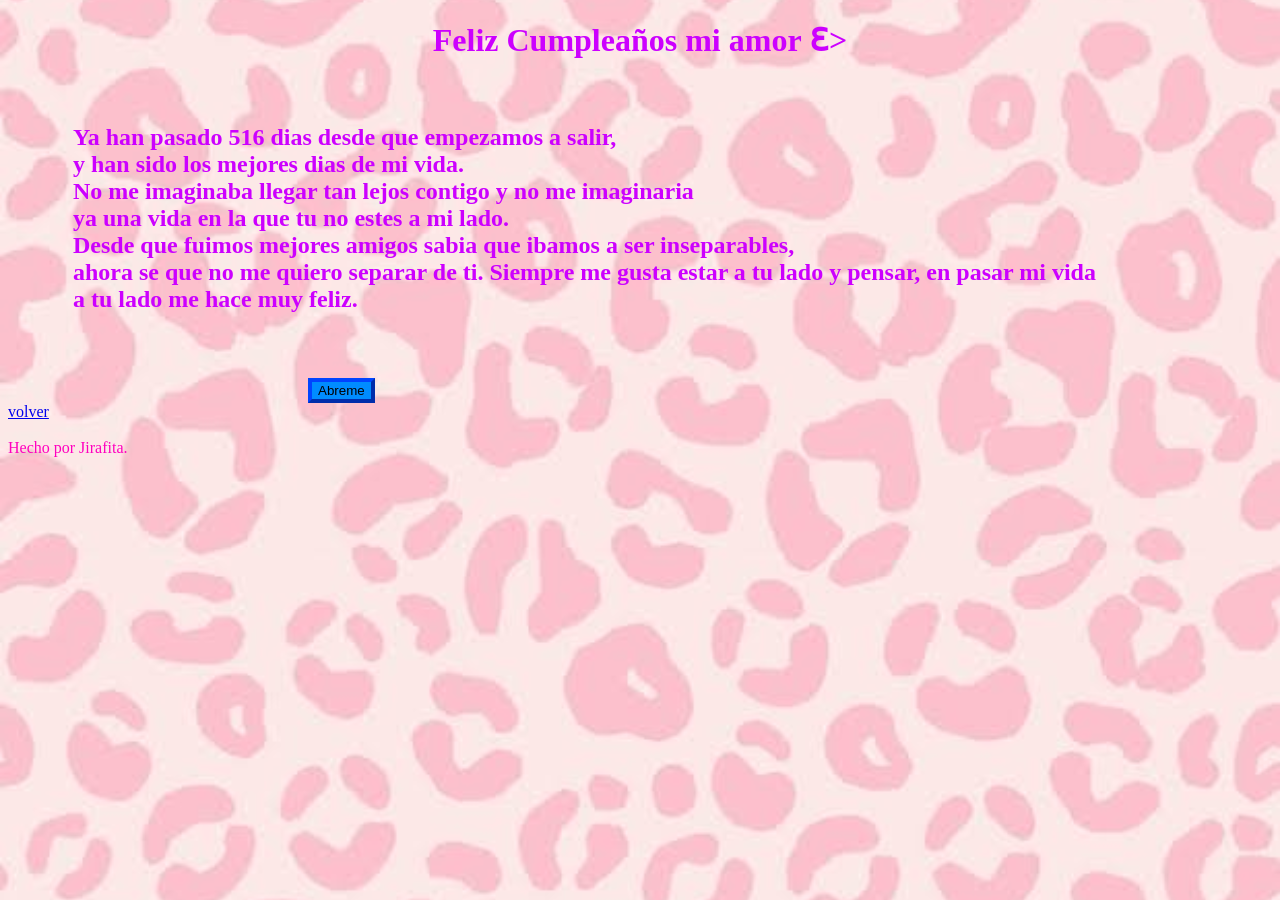
==== index.html @ 369800ce "Update index.html" ====
<!DOCTYPE html>
<html class="fondo">
<head>
<meta charset="UTF8">
    <link rel="stylesheet" href="estilosregalo.css">
    <link rel="icon" type="image/x-icon" href="jirafita.png" >

<h1>Feliz Cumpleaños mi amor Ɛ></h1>
<h2>Ya han pasado 516 dias desde que empezamos a salir, <br>y han sido los mejores dias de mi vida.<br>
    No me imaginaba llegar tan lejos contigo y no me imaginaria <br>ya una vida en la que tu no estes a mi lado.<br>
    Desde que fuimos mejores amigos sabia que ibamos a ser inseparables,<br> ahora se que no me quiero separar de ti.
    Siempre me gusta estar a tu lado y pensar, en pasar mi vida <br>a tu lado me hace muy feliz.
</h2>
<body>

    <button onclick="mostrarOcultar()" class="btn">Abreme</button>

    <div id="fotos" style="display: none;">

        <div style="display: flex; align-items: center; justify-content: left; margin-left: 370px; margin-right: 20px;">

            <img id="imagen" src="1.png" width="350">

            <p id="textoFoto" class="">Este ya es tu segundo cumpleaños en el que estoy contigo. Me hace muy feliz poder pasarlo contigo. A veces me paro a mirar nuestras fotos y me doy cuenta de lo afortunado que soy por tenerte en mi vida. Cada una de ellas guarda un momento que, por pequeño que parezca en su día, ahora significa muchísimo para mí. Me encanta poder recordar todo lo que hemos vivido y saber que todavía nos quedan muchísimas experiencias por compartir. Ojalá nunca nos falten motivos para seguir llenando nuestras vidas con fotos y recuerdos</p>

        </div>

        <br>

        <button onclick="cambiarFoto(-1)" class="btn">Retroceder</button>

        <button onclick="cambiarFoto(1)" class="btn">Avanzar</button>

    </div>

    <script>

        var fotos = [
            {
                imagen: "1.png",
                texto: "Este ya es tu segundo cumpleaños en el que estoy contigo. Me hace muy feliz poder pasarlo contigo. A veces me paro a mirar nuestras fotos y me doy cuenta de lo afortunado que soy por tenerte en mi vida. Cada una de ellas guarda un momento que, por pequeño que parezca en su día, ahora significa muchísimo para mí. Me encanta poder recordar todo lo que hemos vivido y saber que todavía nos quedan muchísimas experiencias por compartir. Ojalá nunca nos falten motivos para seguir llenando nuestras vidas con fotos y recuerdos"
            },
            {
                imagen: "2.png",
                texto: "Si hay algo que tengo claro es que quiero seguir viviendo miles de momentos a tu lado. Quiero seguir descubriendo lugares contigo, haciendo tonterías, riéndonos por cualquier cosa y disfrutando hasta de los días más normales. Porque al final no importa demasiado lo que hagamos, sino poder compartirlo contigo. Me encanta nuestra historia y todo lo que hemos construido juntos, y espero que todavía nos quede muchísimo por vivir."
            },
            {
                imagen: "3.png",
                texto: "Texto de la tercera foto."
            },
            {
                imagen: "4.png",
                texto: "Texto de la tercera foto."
            },
            {
                imagen: "5.png",
                texto: "Texto de la tercera foto."
            },
            {
                imagen: "flores.png",
                texto: "Texto de la cuarta foto."
            }
        ];

        var fotoActual = 0;

        function mostrarOcultar() {
            var fotosDiv = document.getElementById("fotos");
            if (fotosDiv.style.display === "none") {
                fotosDiv.style.display = "block";
            } else {
                fotosDiv.style.display = "none";
            }
        }

        function cambiarFoto(direccion) {
            fotoActual = fotoActual + direccion;

            if (fotoActual >= fotos.length) {
                fotoActual = 0;
            }

            if (fotoActual < 0) {
                fotoActual = fotos.length - 1;
            }

            document.getElementById("imagen").src = fotos[fotoActual].imagen;

            document.getElementById("textoFoto").textContent = fotos[fotoActual].texto;
        }

    </script>
</body>
</html>
<br>
<a href="#">volver</a>

<br><br>
<footer class="footer">Hecho por Jirafita.</footer>
<br><br><br>
</div>
</body>
</html>
---- estilosregalo.css ----
.fondo{
    background-image: url("fondo.png");
    background-size: cover;
    background-position: center;
    height: 100px;
}

footer{
    font: 15px;
    color: rgb(255, 0, 191);
}

h1{
    color: rgb(204, 0, 255);
    text-align-last: center;
}

h2{
    margin: 65px;
    color:rgb(204, 0, 255);
    
}
.btn{
	transition: background-color 1s ease, transform 1s ease;
	background-color: #008cff;
	border-width: 4px;
	border-color: #0044ff;
    margin-right: 20px;
    margin-left: 300px;
}

.btn:hover{
	background-color: #cc00ff;
	border-color: #ff00ea;
}
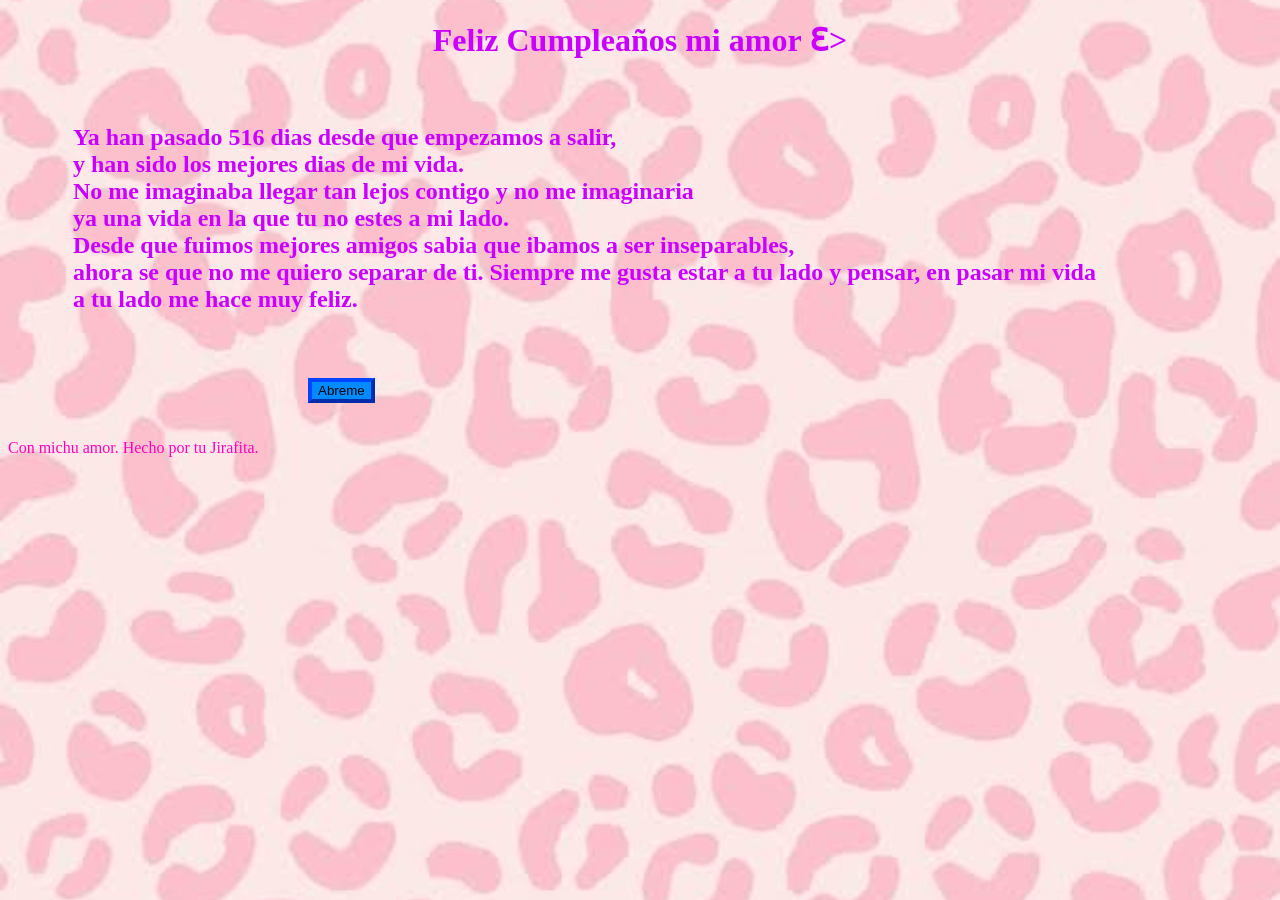
==== commit a0c6c502: "Update index.html" ====
--- a/index.html
+++ b/index.html
@@ -46,19 +46,19 @@
             },
             {
                 imagen: "3.png",
-                texto: "Texto de la tercera foto."
+                texto: "No sé si alguna vez conseguiré explicarte lo importante que eres para mí. Desde que llegaste a mi vida has conseguido hacer que muchas cosas sean diferentes y que incluso los días más normales tengan algo especial. Me encanta tu forma de ser, cómo me haces sentir y lo bien que estoy cuando estamos juntos. Puede que no siempre encuentre las palabras adecuadas para demostrarte cuánto te quiero, pero quiero que nunca dudes de lo muchísimo que significas para mí."
             },
             {
                 imagen: "4.png",
-                texto: "Texto de la tercera foto."
+                texto: "Hay algo que me encanta de ti y es que consigues sacarme una sonrisa incluso cuando menos me lo espero. Tienes una forma de ser que hace que cualquier conversación pueda acabar en una carcajada y que hasta las mayores tonterías se conviertan en algo divertido. Me encantan nuestras bromas, nuestras ocurrencias y todas esas pequeñas cosas que probablemente nadie más entendería. Son cosas que hacen que nuestra relación sea tan nuestra y que no cambiaría por nada"
             },
             {
                 imagen: "5.png",
-                texto: "Texto de la tercera foto."
+                texto: "No quiero que este cumpleaños sea solamente un día de regalos, felicitaciones y celebraciones. Quiero que sea un día en el que te sientas querida, valorada y feliz, porque de verdad te lo mereces. Espero que nunca pierdas esa esencia que te hace ser tú, que sigas persiguiendo todo aquello que te ilusione y que nunca dejes de creer en ti misma."
             },
             {
                 imagen: "flores.png",
-                texto: "Texto de la cuarta foto."
+                texto: "Hoy es tu día y quiero recordarte lo especial que eres para mí. Me siento muy feliz de poder acompañarte en otro cumpleaños y de seguir compartiendo mi vida contigo. Espero poder estar a tu lado en muchísimos más, celebrar tus alegrías, apoyarte cuando las cosas no vayan tan bien y seguir creando recuerdos que algún día podamos mirar con una sonrisa. No sé qué nos deparará el futuro, pero tengo claro que quiero seguir descubriéndolo contigo. Feliz cumpleaños, mi niña. Te quiero muchísimo."
             }
         ];
 
@@ -93,10 +93,10 @@
 </body>
 </html>
 <br>
-<a href="#">volver</a>
+
 
 <br><br>
-<footer class="footer">Hecho por Jirafita.</footer>
+<footer class="footer">Con michu amor. Hecho por tu Jirafita.</footer>
 <br><br><br>
 </div>
 </body>
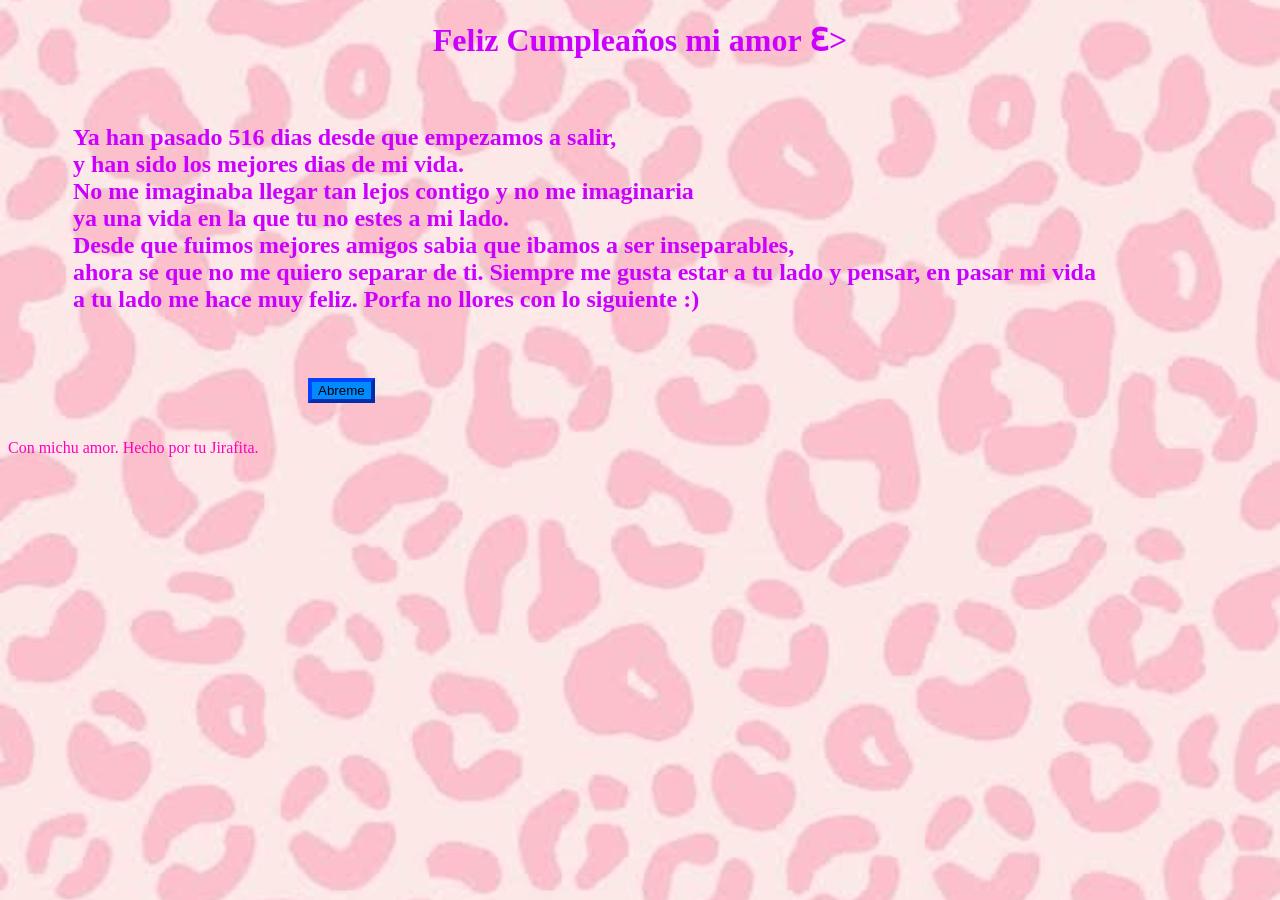
==== commit 90bd2b2a: "Update index.html" ====
--- a/index.html
+++ b/index.html
@@ -9,7 +9,7 @@
 <h2>Ya han pasado 516 dias desde que empezamos a salir, <br>y han sido los mejores dias de mi vida.<br>
     No me imaginaba llegar tan lejos contigo y no me imaginaria <br>ya una vida en la que tu no estes a mi lado.<br>
     Desde que fuimos mejores amigos sabia que ibamos a ser inseparables,<br> ahora se que no me quiero separar de ti.
-    Siempre me gusta estar a tu lado y pensar, en pasar mi vida <br>a tu lado me hace muy feliz.
+    Siempre me gusta estar a tu lado y pensar, en pasar mi vida <br>a tu lado me hace muy feliz. Porfa no llores con lo siguiente :)
 </h2>
 <body>
 
@@ -17,7 +17,7 @@
 
     <div id="fotos" style="display: none;">
 
-        <div style="display: flex; align-items: center; justify-content: left; margin-left: 370px; margin-right: 20px;">
+        <div style="display: flex; align-items: center; justify-content: left; margin-left: 200px; margin-right: 20px;">
 
             <img id="imagen" src="1.png" width="350">
 
--- a/estilosregalo.css
+++ b/estilosregalo.css
@@ -17,7 +17,7 @@
 
 h2{
     margin: 65px;
-    color:rgb(204, 0, 255);
+    color:#cc00ff;
     
 }
 .btn{
@@ -32,4 +32,11 @@
 .btn:hover{
 	background-color: #cc00ff;
 	border-color: #ff00ea;
-}+}
+
+#textoFoto {
+    font-size: 22px;
+    line-height: 1.6;
+    color: #cc00ff;
+    margin: 20px;
+}
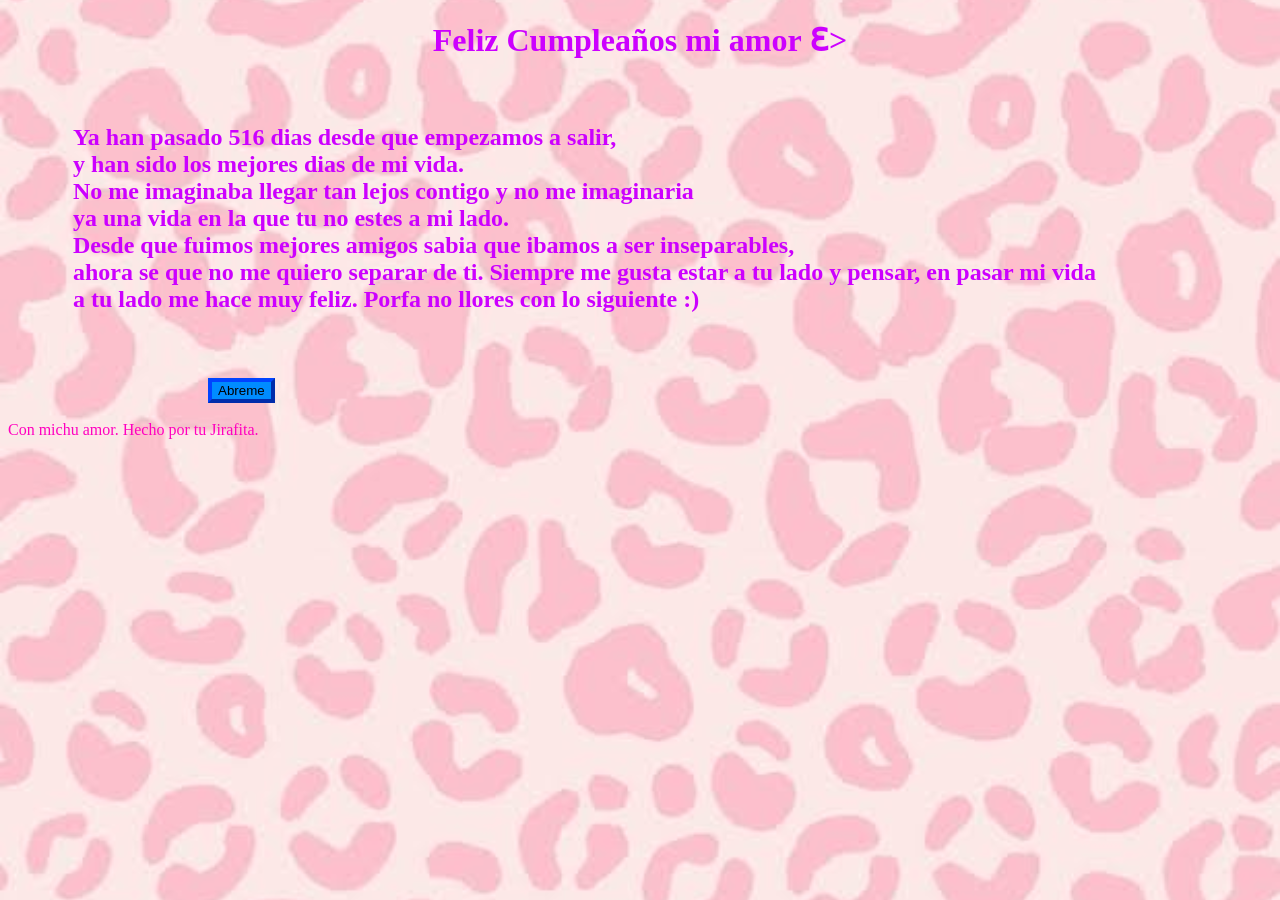
==== commit 23e1c250: "Update index.html" ====
--- a/index.html
+++ b/index.html
@@ -1,17 +1,26 @@
 <!DOCTYPE html>
 <html class="fondo">
 <head>
-<meta charset="UTF8">
+    <meta charset="UTF-8">
+    <title>Feliz Cumpleaños</title>
     <link rel="stylesheet" href="estilosregalo.css">
-    <link rel="icon" type="image/x-icon" href="jirafita.png" >
+    <link rel="icon" type="image/x-icon" href="jirafita.png">
+</head>
 
-<h1>Feliz Cumpleaños mi amor Ɛ></h1>
-<h2>Ya han pasado 516 dias desde que empezamos a salir, <br>y han sido los mejores dias de mi vida.<br>
-    No me imaginaba llegar tan lejos contigo y no me imaginaria <br>ya una vida en la que tu no estes a mi lado.<br>
-    Desde que fuimos mejores amigos sabia que ibamos a ser inseparables,<br> ahora se que no me quiero separar de ti.
-    Siempre me gusta estar a tu lado y pensar, en pasar mi vida <br>a tu lado me hace muy feliz. Porfa no llores con lo siguiente :)
-</h2>
 <body>
+
+    <h1>Feliz Cumpleaños mi amor Ɛ></h1>
+
+    <h2>
+        Ya han pasado 516 dias desde que empezamos a salir, <br>
+        y han sido los mejores dias de mi vida.<br>
+        No me imaginaba llegar tan lejos contigo y no me imaginaria <br>
+        ya una vida en la que tu no estes a mi lado.<br>
+        Desde que fuimos mejores amigos sabia que ibamos a ser inseparables,<br>
+        ahora se que no me quiero separar de ti.
+        Siempre me gusta estar a tu lado y pensar, en pasar mi vida <br>
+        a tu lado me hace muy feliz. Porfa no llores con lo siguiente :)
+    </h2>
 
     <button onclick="mostrarOcultar()" class="btn">Abreme</button>
 
@@ -21,7 +30,9 @@
 
             <img id="imagen" src="1.png" width="350">
 
-            <p id="textoFoto" class="">Este ya es tu segundo cumpleaños en el que estoy contigo. Me hace muy feliz poder pasarlo contigo. A veces me paro a mirar nuestras fotos y me doy cuenta de lo afortunado que soy por tenerte en mi vida. Cada una de ellas guarda un momento que, por pequeño que parezca en su día, ahora significa muchísimo para mí. Me encanta poder recordar todo lo que hemos vivido y saber que todavía nos quedan muchísimas experiencias por compartir. Ojalá nunca nos falten motivos para seguir llenando nuestras vidas con fotos y recuerdos</p>
+            <p id="textoFoto">
+                Este ya es tu segundo cumpleaños en el que estoy contigo. Me hace muy feliz poder pasarlo contigo. A veces me paro a mirar nuestras fotos y me doy cuenta de lo afortunado que soy por tenerte en mi vida. Cada una de ellas guarda un momento que, por pequeño que parezca en su día, ahora significa muchísimo para mí. Me encanta poder recordar todo lo que hemos vivido y saber que todavía nos quedan muchísimas experiencias por compartir. Ojalá nunca nos falten motivos para seguir llenando nuestras vidas con fotos y recuerdos
+            </p>
 
         </div>
 
@@ -30,6 +41,14 @@
         <button onclick="cambiarFoto(-1)" class="btn">Retroceder</button>
 
         <button onclick="cambiarFoto(1)" class="btn">Avanzar</button>
+
+        <br><br>
+
+        <button onclick="reproducirCancion()" class="btn" id="botonMusica">
+            Un poco de musica para que te rias un poco jaja ♡
+        </button>
+
+        <audio id="musica" src="toto.mp3">♡</audio>
 
     </div>
 
@@ -66,6 +85,7 @@
 
         function mostrarOcultar() {
             var fotosDiv = document.getElementById("fotos");
+
             if (fotosDiv.style.display === "none") {
                 fotosDiv.style.display = "block";
             } else {
@@ -89,15 +109,31 @@
             document.getElementById("textoFoto").textContent = fotos[fotoActual].texto;
         }
 
+        function reproducirCancion() {
+            var musica = document.getElementById("musica");
+            var boton = document.getElementById("botonMusica");
+
+            if (musica.paused) {
+                musica.play().then(function () {
+                    boton.textContent = "Pausar canción ♡";
+                }).catch(function () {
+                    alert("No se ha podido reproducir la canción. Comprueba que el archivo cancion.mp3 está subido correctamente.");
+                });
+            } else {
+                musica.pause();
+                boton.textContent = "Nuestra canción ♡";
+            }
+        }
+
     </script>
+
+    <br><br>
+
+    <footer class="footer">
+        Con michu amor. Hecho por tu Jirafita.
+    </footer>
+
+    <br><br><br>
+
 </body>
 </html>
-<br>
-
-
-<br><br>
-<footer class="footer">Con michu amor. Hecho por tu Jirafita.</footer>
-<br><br><br>
-</div>
-</body>
-</html>
--- a/estilosregalo.css
+++ b/estilosregalo.css
@@ -26,7 +26,7 @@
 	border-width: 4px;
 	border-color: #0044ff;
     margin-right: 20px;
-    margin-left: 300px;
+    margin-left: 200px;
 }
 
 .btn:hover{
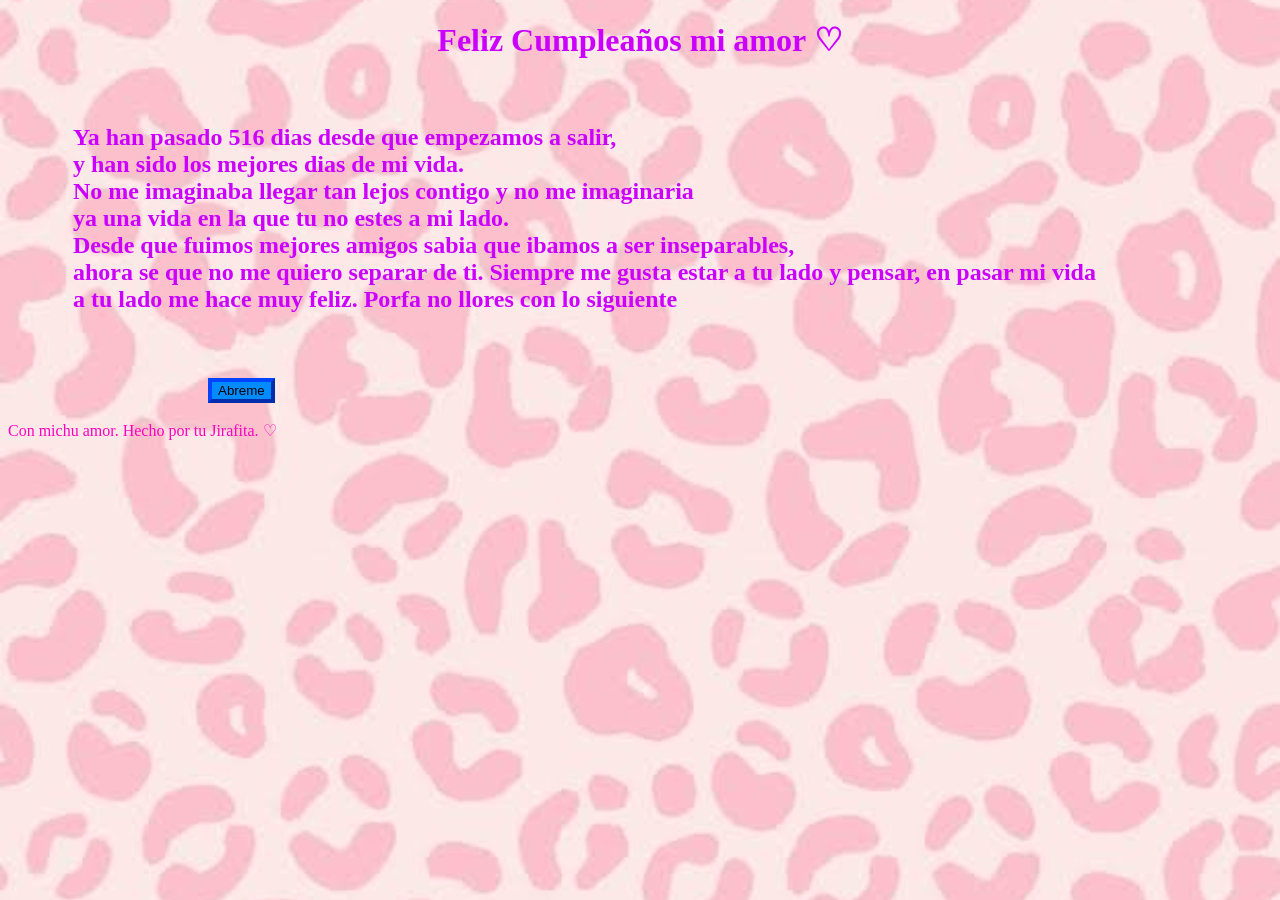
==== commit 0b575410: "Update index.html" ====
--- a/index.html
+++ b/index.html
@@ -2,14 +2,50 @@
 <html class="fondo">
 <head>
     <meta charset="UTF-8">
-    <title>Feliz Cumpleaños</title>
+    <title>Feliz Cumpleaños ♡</title>
     <link rel="stylesheet" href="estilosregalo.css">
     <link rel="icon" type="image/x-icon" href="jirafita.png">
+
+    <style>
+        .reproductor {
+            margin: 25px auto;
+            padding: 15px;
+            width: 350px;
+            background: rgba(255, 255, 255, 0.8);
+            border-radius: 15px;
+            text-align: center;
+        }
+
+        .barra-musica {
+            width: 100%;
+            cursor: pointer;
+        }
+
+        .controles-musica {
+            display: flex;
+            align-items: center;
+            justify-content: center;
+            gap: 12px;
+        }
+
+        .tiempo {
+            font-size: 13px;
+        }
+
+        .volumen {
+            width: 90px;
+            cursor: pointer;
+        }
+
+        #botonMusica {
+            margin: 5px;
+        }
+    </style>
 </head>
 
 <body>
 
-    <h1>Feliz Cumpleaños mi amor Ɛ></h1>
+    <h1>Feliz Cumpleaños mi amor ♡</h1>
 
     <h2>
         Ya han pasado 516 dias desde que empezamos a salir, <br>
@@ -19,7 +55,7 @@
         Desde que fuimos mejores amigos sabia que ibamos a ser inseparables,<br>
         ahora se que no me quiero separar de ti.
         Siempre me gusta estar a tu lado y pensar, en pasar mi vida <br>
-        a tu lado me hace muy feliz. Porfa no llores con lo siguiente :)
+        a tu lado me hace muy feliz. Porfa no llores con lo siguiente 
     </h2>
 
     <button onclick="mostrarOcultar()" class="btn">Abreme</button>
@@ -44,11 +80,48 @@
 
         <br><br>
 
-        <button onclick="reproducirCancion()" class="btn" id="botonMusica">
-            Un poco de musica para que te rias un poco jaja ♡
-        </button>
-
-        <audio id="musica" src="toto.mp3">♡</audio>
+        <div class="reproductor">
+
+            <button onclick="reproducirCancion()" class="btn" id="botonMusica">
+                Reproducir ♡
+            </button>
+
+            <br><br>
+
+            <div class="controles-musica">
+
+                <span id="tiempoActual" class="tiempo">0:00</span>
+
+                <input
+                    type="range"
+                    id="barraMusica"
+                    class="barra-musica"
+                    value="0"
+                    min="0"
+                    max="100"
+                >
+
+                <span id="duracion" class="tiempo">0:00</span>
+
+            </div>
+
+            <br>
+
+            <label for="volumen">Volumen:</label>
+
+            <input
+                type="range"
+                id="volumen"
+                class="volumen"
+                min="0"
+                max="1"
+                step="0.01"
+                value="1"
+            >
+
+            <audio id="musica" src="toto.mp3"></audio>
+
+        </div>
 
     </div>
 
@@ -105,24 +178,91 @@
             }
 
             document.getElementById("imagen").src = fotos[fotoActual].imagen;
-
             document.getElementById("textoFoto").textContent = fotos[fotoActual].texto;
         }
 
+
+        var musica = document.getElementById("musica");
+        var botonMusica = document.getElementById("botonMusica");
+        var barraMusica = document.getElementById("barraMusica");
+        var volumen = document.getElementById("volumen");
+
         function reproducirCancion() {
-            var musica = document.getElementById("musica");
-            var boton = document.getElementById("botonMusica");
 
             if (musica.paused) {
+
                 musica.play().then(function () {
-                    boton.textContent = "Pausar canción ♡";
+                    botonMusica.textContent = "Pausar ♡";
                 }).catch(function () {
-                    alert("No se ha podido reproducir la canción. Comprueba que el archivo cancion.mp3 está subido correctamente.");
+                    alert("No se ha podido reproducir la canción. Comprueba el archivo cancion.mp3.");
                 });
+
             } else {
+
                 musica.pause();
-                boton.textContent = "Nuestra canción ♡";
-            }
+                botonMusica.textContent = "Reproducir ♡";
+
+            }
+        }
+
+
+        musica.addEventListener("timeupdate", function () {
+
+            if (musica.duration) {
+                barraMusica.value = (musica.currentTime / musica.duration) * 100;
+            }
+
+            document.getElementById("tiempoActual").textContent =
+                formatoTiempo(musica.currentTime);
+
+        });
+
+
+        musica.addEventListener("loadedmetadata", function () {
+
+            document.getElementById("duracion").textContent =
+                formatoTiempo(musica.duration);
+
+        });
+
+
+        barraMusica.addEventListener("input", function () {
+
+            if (musica.duration) {
+                musica.currentTime = (barraMusica.value / 100) * musica.duration;
+            }
+
+        });
+
+
+        volumen.addEventListener("input", function () {
+
+            musica.volume = volumen.value;
+
+        });
+
+
+        musica.addEventListener("ended", function () {
+
+            botonMusica.textContent = "Reproducir ♡";
+            barraMusica.value = 0;
+
+        });
+
+
+        function formatoTiempo(segundos) {
+
+            if (!Number.isFinite(segundos)) {
+                return "0:00";
+            }
+
+            var minutos = Math.floor(segundos / 60);
+            var segundosRestantes = Math.floor(segundos % 60);
+
+            return minutos + ":" +
+                (segundosRestantes < 10 ? "0" : "") +
+                segundosRestantes;
+
         }
 
     </script>
@@ -130,7 +270,7 @@
     <br><br>
 
     <footer class="footer">
-        Con michu amor. Hecho por tu Jirafita.
+        Con michu amor. Hecho por tu Jirafita. ♡
     </footer>
 
     <br><br><br>
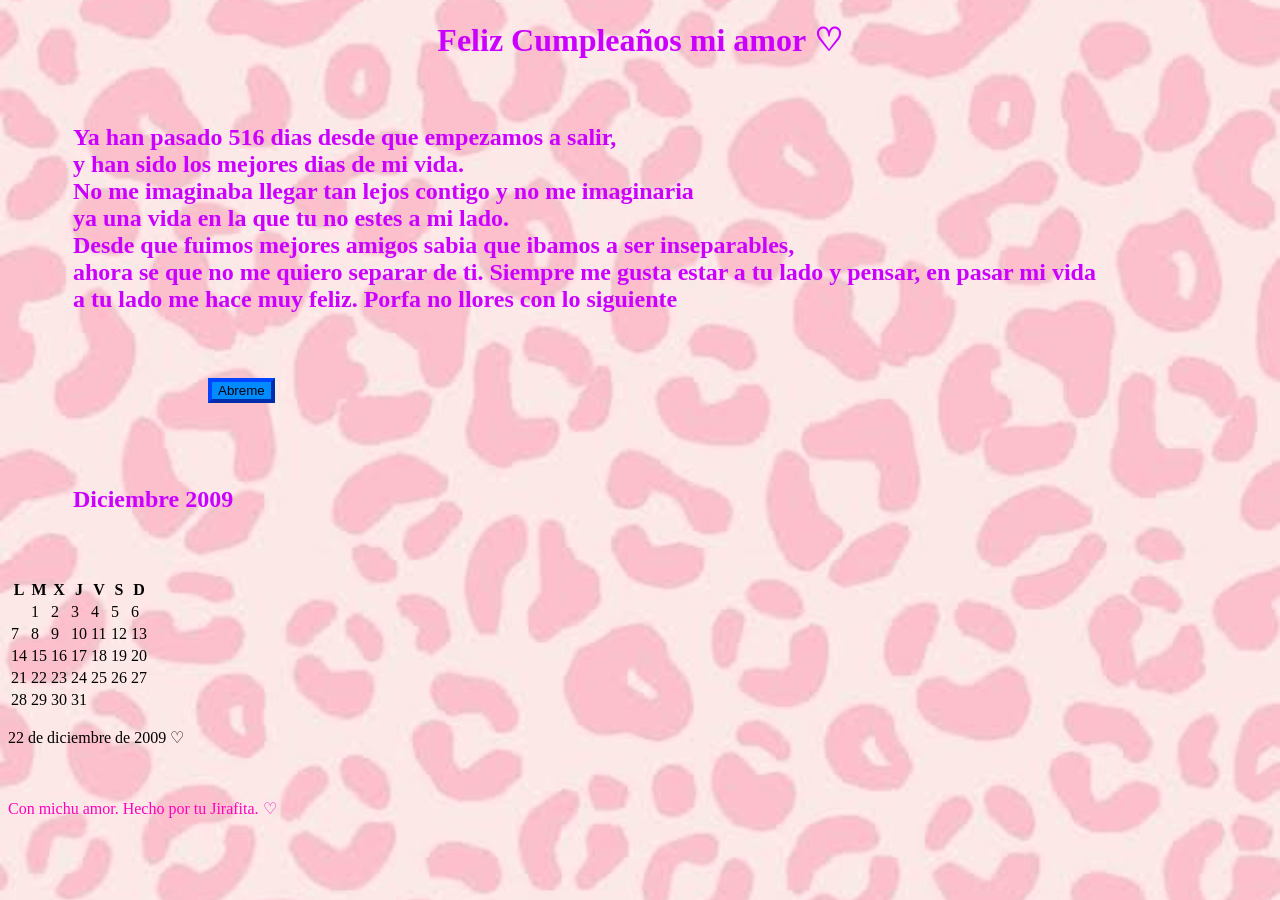
==== commit 540cd383: "Update index.html" ====
--- a/index.html
+++ b/index.html
@@ -268,6 +268,53 @@
     </script>
 
     <br><br>
+    <div class="calendario">
+
+    <h2>Diciembre 2009</h2>
+
+    <table>
+        <thead>
+            <tr>
+                <th>L</th>
+                <th>M</th>
+                <th>X</th>
+                <th>J</th>
+                <th>V</th>
+                <th>S</th>
+                <th>D</th>
+            </tr>
+        </thead>
+
+        <tbody>
+            <tr>
+                <td></td><td>1</td><td>2</td><td>3</td>
+                <td>4</td><td>5</td><td>6</td>
+            </tr>
+            <tr>
+                <td>7</td><td>8</td><td>9</td><td>10</td>
+                <td>11</td><td>12</td><td>13</td>
+            </tr>
+            <tr>
+                <td>14</td><td>15</td><td>16</td><td>17</td>
+                <td>18</td><td>19</td><td>20</td>
+            </tr>
+            <tr>
+                <td>21</td>
+                <td class="dia-especial">22</td>
+                <td>23</td><td>24</td><td>25</td>
+                <td>26</td><td>27</td>
+            </tr>
+            <tr>
+                <td>28</td><td>29</td><td>30</td><td>31</td>
+                <td></td><td></td><td></td>
+            </tr>
+        </tbody>
+    </table>
+
+    <p>22 de diciembre de 2009 ♡</p>
+
+</div>
+    <br><br>
 
     <footer class="footer">
         Con michu amor. Hecho por tu Jirafita. ♡
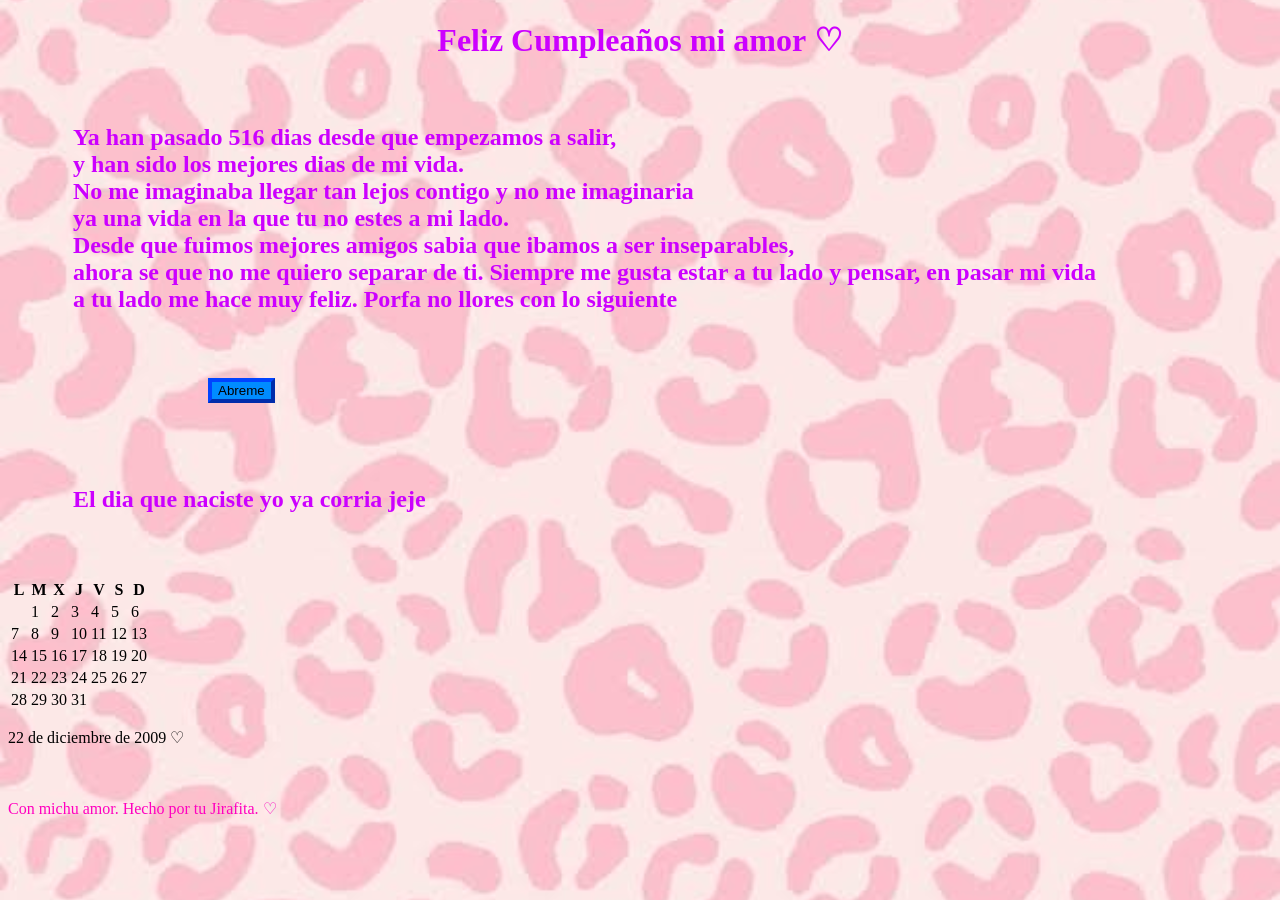
==== commit efe15a3b: "Update index.html" ====
--- a/index.html
+++ b/index.html
@@ -270,9 +270,9 @@
     <br><br>
     <div class="calendario">
 
-    <h2>Diciembre 2009</h2>
-
-    <table>
+    <h2>El dia que naciste yo ya corria jeje</h2>
+
+    <table class="calendario">
         <thead>
             <tr>
                 <th>L</th>
